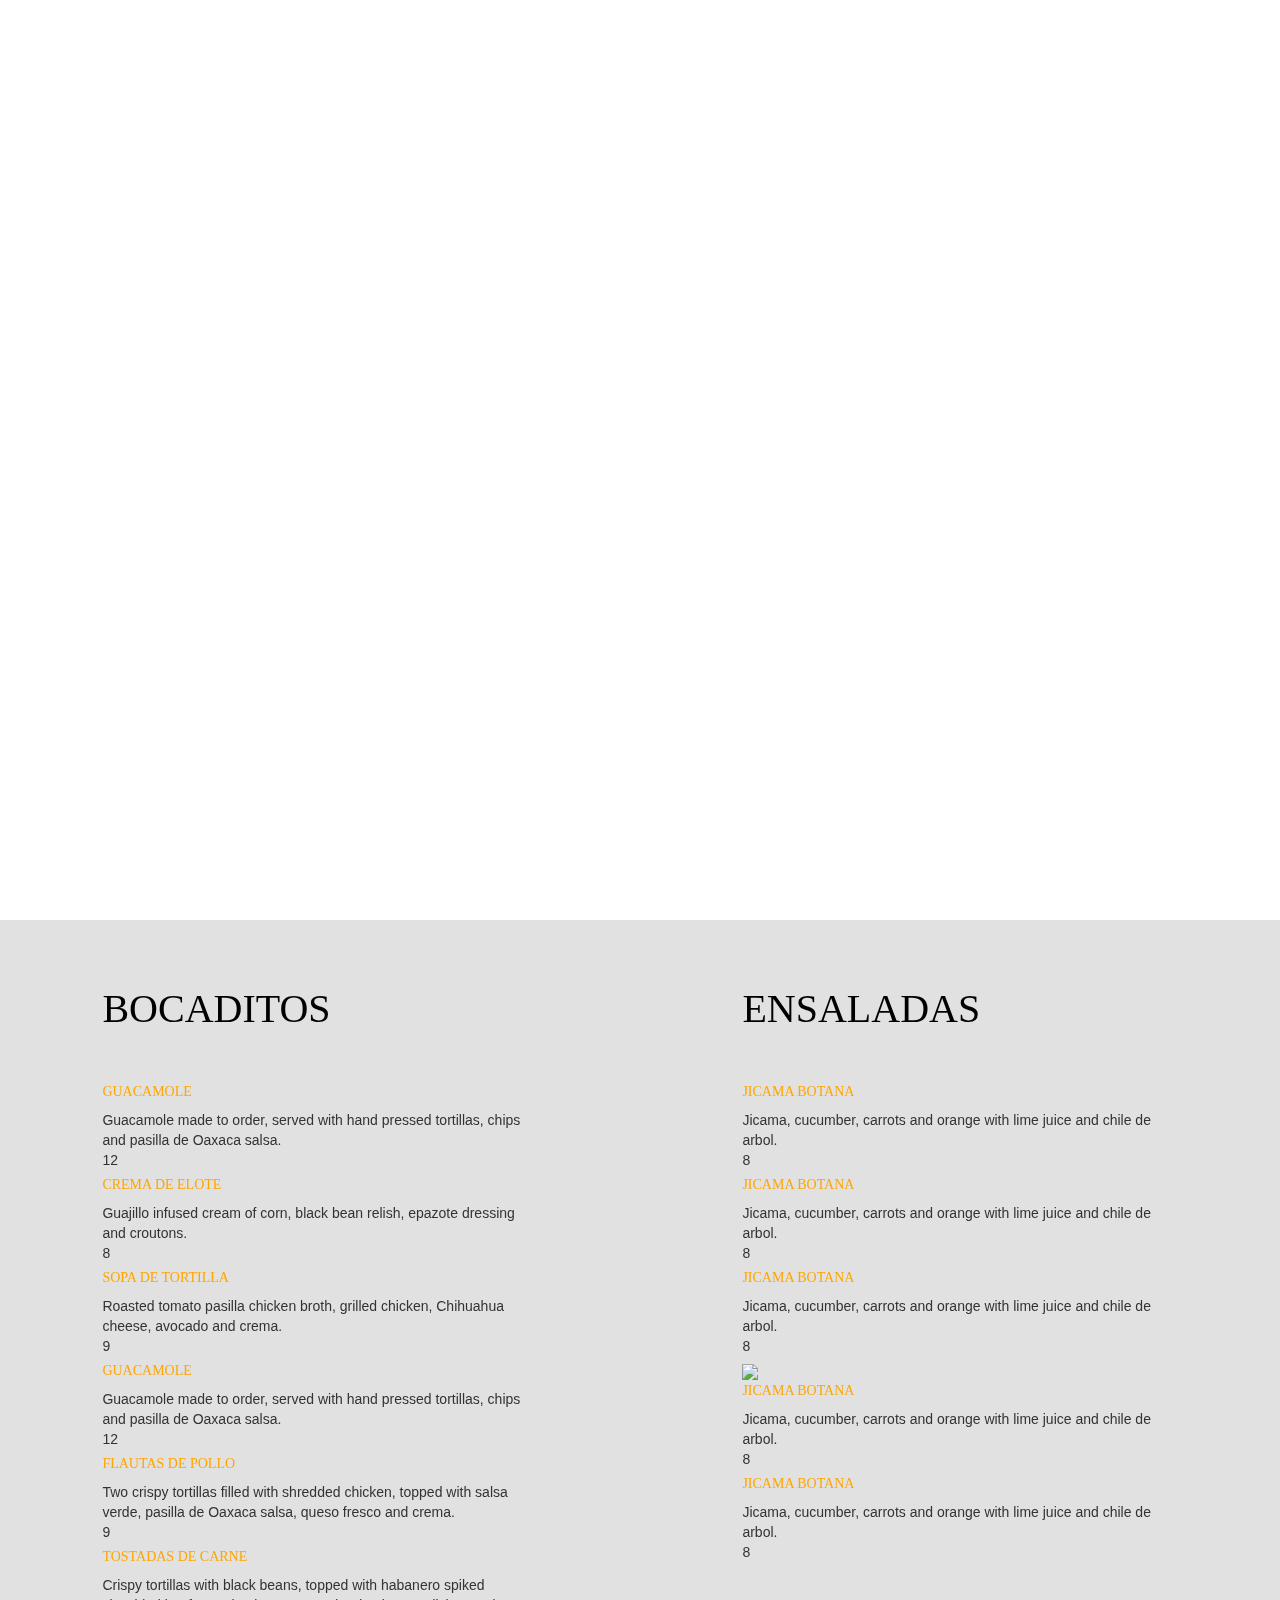
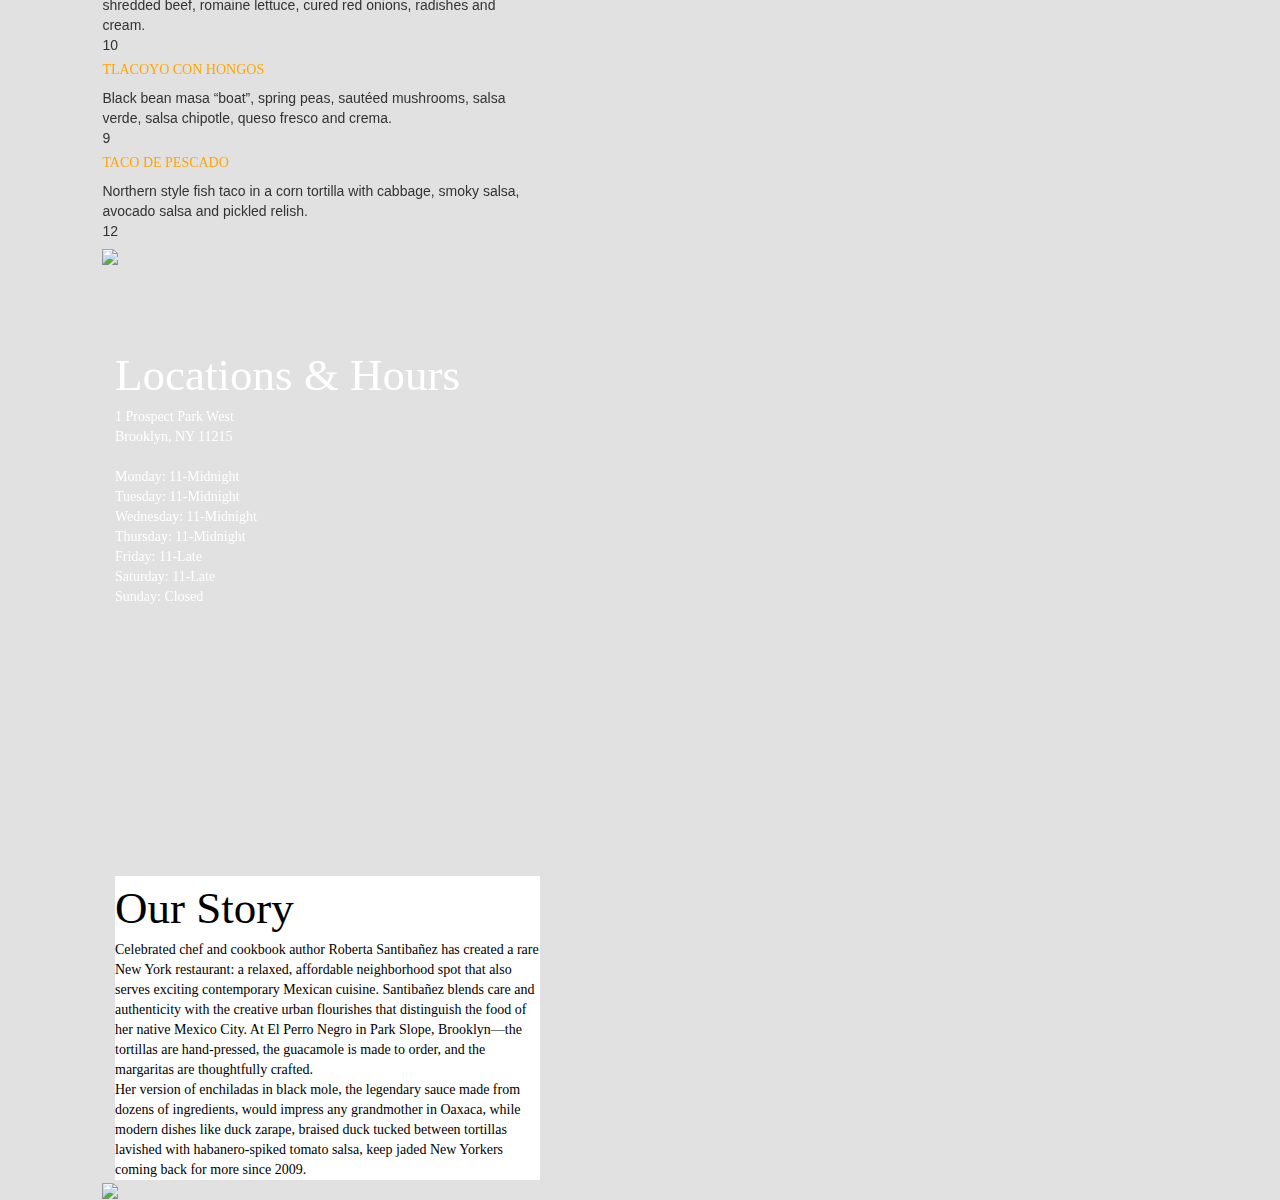
==== restaurant.html @ 5f1216ae "Cloned files to host" ====
<!doctype html>
<html>
<head>
	<meta http-equiv="X-UA-Compatible" content="IE=edge,chrome=1">
	<title>El Perro Negro</title>
	<meta name="description" content="A cool startup site">
	<link rel="stylesheet" href="http://maxcdn.bootstrapcdn.com/font-awesome/4.3.0/css/font-awesome.min.css">
	<link rel="stylesheet" href="https://maxcdn.bootstrapcdn.com/bootstrap/3.3.4/css/bootstrap.min.css">
	<link rel="stylesheet" href="css/main.css">
	<link href='http://fonts.googleapis.com/css?family=IM+Fell+DW+Pica+SC' rel='stylesheet' type='text/css'>
</head>
<body>
	<div class="row">
		<div class="col-sm-12 col-xs-12 header">
			<a href="#menu">Menu</a>
			<a href="http://www.com">Locations & Hours</a>
			<a href="http://www.com">Our Story</a>
		</div>
	</div>

	<div class="background">
		<video autoplay muted>
			<source src="assets/videos/mexicanfood.mp4">
		</video>
		<div class="title">
			<h3>EST. 2015</h3>
			<h1>El Perro Negro</h1>
			<h2>COMIDA MEXICANA</h2>
		</div>
	</div>

		<div class="row menu">
			<div class="col-sm-6">
				<div class="food">BOCADITOS</div>
				<div class="food-item" id="guac" >GUACAMOLE</div>
				<div class="food-description">Guacamole made to order, served with hand pressed tortillas, chips and pasilla de Oaxaca salsa.<br>12</div>

				<div class="food-item">CREMA DE ELOTE</div>
				<div class="food-description">Guajillo infused cream of corn, black bean relish, epazote dressing and croutons.<br>8</div>

				<div class="food-item">SOPA DE TORTILLA</div>
				<div class="food-description">Roasted tomato pasilla chicken broth, grilled chicken, Chihuahua cheese, avocado and crema.<br>9</div>

				<div class="food-item">GUACAMOLE</div>
				<div class="food-description">Guacamole made to order, served with hand pressed tortillas, chips and pasilla de Oaxaca salsa.<br>12</div>

				<div class="food-item">FLAUTAS DE POLLO</div>
				<div class="food-description">Two crispy tortillas filled with shredded chicken, topped with salsa verde, pasilla de Oaxaca salsa, queso fresco and crema.<br>9</div>

				<div class="food-item">TOSTADAS DE CARNE</div>
				<div class="food-description">Crispy tortillas with black beans, topped with habanero spiked shredded beef, romaine lettuce, cured red onions, radishes and cream.<br>10</div>

				<div class="food-item">TLACOYO CON HONGOS</div>
				<div class="food-description">Black bean masa “boat”, spring peas, sautéed mushrooms, salsa verde, salsa chipotle, queso fresco and crema.<br>9</div>

				<div class="food-item">TACO DE PESCADO</div>
				<div class="food-description">Northern style fish taco in a corn tortilla with cabbage, smoky salsa, avocado salsa and pickled relish.<br>12</div>
				<img src="assets/images/lime.jpg">
			</div>

			<div class="col-sm-6">
				<div class="food">ENSALADAS</div>
				<div class="food-item">JICAMA BOTANA</div>
				<div class="food-description">Jicama, cucumber, carrots and orange with lime juice and chile de arbol.<br>8</div>

				<div class="food-item">JICAMA BOTANA</div>
				<div class="food-description">Jicama, cucumber, carrots and orange with lime juice and chile de arbol.<br>8</div>

				<div class="food-item">JICAMA BOTANA</div>
				<div class="food-description">Jicama, cucumber, carrots and orange with lime juice and chile de arbol.<br>8</div>
				
				<img src="assets/images/pepper.jpg">

				<div class="food-item">JICAMA BOTANA</div>
				<div class="food-description">Jicama, cucumber, carrots and orange with lime juice and chile de arbol.<br>8</div>

				<div class="food-item">JICAMA BOTANA</div>
				<div class="food-description">Jicama, cucumber, carrots and orange with lime juice and chile de arbol.<br>8</div>

			</div>

			<div class="row">
				<div class="col-sm-12 middle">
					<div class="col-sm-6">
						<div class="location">Locations & Hours</div>
						<div class="location-hours">
						1 Prospect Park West<br>
						Brooklyn, NY 11215</br>
						</br>
						
						Monday: 11-Midnight<br>
						Tuesday: 11-Midnight<br>
						Wednesday: 11-Midnight<br>
						Thursday: 11-Midnight<br>
						Friday: 11-Late<br>
						Saturday: 11-Late<br>
						Sunday: Closed<br>
						</div>
					</div>
					
					<div class="col-sm-6">
						<div class="map">
						<iframe width="500" height="450" frameborder="0" style="border:0" src="https://www.google.com/maps/embed/v1/place?q=1%20Prospect%20Park%20West%2C%20Brooklyn%2C%20NY%2C%20United%20States&key=AIzaSyAyMqsrJ7lbNvwF6_7d_Y1I3LHIHA5FS0o"></iframe>
						</div>
					</div>
				
				</div>
			</div>

			<div class="row">
				<div class="col-sm-12 bottom">
					<div class="col-sm-6">
						<div class="ourstory">Our Story</div>
						<div class="story">Celebrated chef and cookbook author Roberta Santibañez has created a rare New York restaurant: a relaxed, affordable neighborhood spot that also serves exciting contemporary Mexican cuisine. Santibañez blends care and authenticity with the creative urban flourishes that distinguish the food of her native Mexico City. At El Perro Negro in Park Slope, Brooklyn—the tortillas are hand-pressed, the guacamole is made to order, and the margaritas are thoughtfully crafted.</br>
						Her version of enchiladas in black mole, the legendary sauce made from dozens of ingredients, would impress any grandmother in Oaxaca, while modern dishes like duck zarape, braised duck tucked between tortillas lavished with habanero-spiked tomato salsa, keep jaded New Yorkers coming back for more since 2009.</div>
					</div>
				</div>
					<div class="col-sm-6">
						<img src="assets/images/chef2.jpg">
						</div>
					</div>
			</div>


					<!-- QUESO FUNDIDO CON CHORIZO
					Oaxaca and Chihuahua cheeses baked with chorizo, with soft corn tortillas and fresh tomatillo serrano salsa (substitute chorizo with sautéed mushrooms).
					13

					ZARAPE DE PATO
					Soft corn tortillas filled with braised duck with roasted tomato-habanero cream sauce.
					12

					SALPICON DE PESCADO
					Chopped white fish with lime juice, onions, serrano chiles, cilantro and hand pressed corn tortillas.
					12

					REQUESON AL HORNO
					Baked ricotta topped with tortilla crisps, red onions, serranos and cilantro.
					13


					SIDES

					NOPALITOS
					Sliced prickly pear cactus pads, teardrop tomatoes, red onions, cilantro, crispy pasilla peppers, olive oil and lime juice.
					7

					ESQUITES
					Corn kernels cooked in a butter epazote broth, chile de arbol and queso fresco mayonnaise.
					7

					ESPINACA CON HONGOS
					Sautéed spinach and mixed mushrooms.
					7

					PLATANOS FRITOS
					Sweet plantains with cream and queso fresco.
					9


					ENSALADAS

					JICAMA BOTANA
					Jicama, cucumber, carrots and orange with lime juice and chile de arbol.
					8

					BETABELES
					Roasted red and golden beets, avocados, epazote goat cheese balls, lime juice and olive oil dressing.
					9

					ENSALADA DE AGUACATE Y ZANAHORIAS
					Avocados, roasted carrots, toasted pecans, soft goat cheese and romaine hearts drizzled with a lime mustard vinaigrette.
					10

					ENSALADA FONDA
					Arugula, radishes and red onions tossed with a simple lemon, olive oil vinaigrette.
					9

					All Salads Available With: Grilled Chicken (9), Grilled Skirt Steak (10), or Grilled Jumbo Shrimp (12)
					20


					ENTRÉES

					ENCHILADAS SUIZAS
					Pulled chicken filled tortillas, creamy tomatillo sauce, baked with Chihuahua and Oaxaca cheeses.
					19

					ENCHILADAS DE MOLE NEGRO OAXAQUEÑO
					Soft corn tortillas filled with braised chicken topped with a stone ground Oaxacan black mole, chopped onions, cream, queso fresco, cilantro and sesame seeds.
					21

					ENCHILADAS VEGETERIANAS
					Soft corn tortillas filled with roasted eggplant, zucchini, chayote and diced potatoes, served with chopped cauliflower, cilantro, queso fresco & crema. Topped with your choice of tomatillo serrano sauce or roasted tomato habanero sauce.
					19

					POLLO NORTEÑO
					Boneless achiote marinated chicken tossed with melted Chihuahua cheese. Served in a skillet topped with chiles serranos “toreados” and cured red onions, with warm hand pressed tortillas.
					21

					CARNESE ASADA CON HONGOS
					Grilled skirt steak with a sweet corn mushroom sauce, served with green bean escabeche.
					24

					FILETE CON MOLE Y GUACAMOLE
					Seared beef tenderloin medallions Oaxacan black mole, tomatillo guacamole, creamy white rice and sesame seeds.
					26

					COCHINITA PIBIL
					Yucatan style achiote marinated slow baked pork shoulder with oregano pickled onions, with warm hand pressed tortillas.
					21

					PESCADO EN POZOLE VERDE
					Pan seared red snapper over a spicy hominy stew with shiitake mushrooms, diced zucchini and spinach. Garnished with ground pumpkin seeds and roasted jalapeños.
					22

					CAMARONES ADOBADOS
					Yucatan style pan seared jumbo shrimp, served over spicy creamy green rice and black bean velvet sauce.
					23

					CALLOS Y CAMARONES
					Pan seared diver scallops and jumbo shrimp over an avocado serrano sauce topped with smoky chorizo-lemon dressing. Served with julienned apples and radishes.
					25

					/* LOCATION & HOURS */

					Location & Hours

					1 Prospect Park West
					Brooklyn, NY 11215

					Monday: 11-Midnight
					Tuesday: 11-Midnight
					Wednesday: 11-Midnight
					Thursday: 11-Midnight
					Friday: 11-Late
					Saturday: 11-Late
					Sunday: Closed

					/* OUR STORY */
					Celebrated chef and cookbook author Roberta Santibañez has created a rare New York restaurant: a relaxed, affordable neighborhood spot that also serves exciting contemporary Mexican cuisine. Santibañez blends care and authenticity with the creative urban flourishes that distinguish the food of her native Mexico City. At El Perro Negro in Park Slope, Brooklyn—the tortillas are hand-pressed, the guacamole is made to order, and the margaritas are thoughtfully crafted.

					Her version of enchiladas in black mole, the legendary sauce made from dozens of ingredients, would impress any grandmother in Oaxaca, while modern dishes like duck zarape, braised duck tucked between tortillas lavished with habanero-spiked tomato salsa, keep jaded New Yorkers coming back for more since 2009. -->
				</body>
				</html>
---- css/main.css ----
html, body {
	font-family: 'IM Fell DW Pica SC', serif;	
}
.header {
	position: fixed;
	left: 44%;
}
.background {
	height: 100vh;
}
video {
  	position: fixed;
  	top: 0;
  	left: 0;
  	min-width: 100%;
  	min-height: 100%;
	width: auto;
	height: auto;
	z-index: -1;
}
a:link {
	color: white; 
	background-color:transparent; 
	text-decoration:none; 
	font-size: 24px;
}
a {
	margin-right: 4%;
}
.title {
	position: relative;
  	top: 50%;
  	transform: translateY(-50%);
}
.row {
	margin-left: 0;
	margin-right: 0;
}
h3, h1, h2 {
	text-align: center;
	color: white;
}
h3 {
	font-size: 40px;
}
h1 {
	font-size: 70px;
}
h2 {
	font-size: 30px;
}
.menu {
	background-color: #e1e1e1;
}
.col-sm-6 {
	padding-left: 8%;
	padding-right: 8%;
}
.food {
	color: black;
	font-size: 40px;
	margin-bottom: 45px;
	margin-top: 60px;
}
.food-item {
	color: orange;
	margin-bottom: 8px;
}
.food-description {
	margin-bottom: 5px;
	font-family: arial;
}
.img {
	width: 90%;
}
.col-sm-12 {
	color: white;
}
.middle {
	background-image: url("../assets/images/bg.jpg");
	padding-top: 6%;
	padding-bottom: 6%;

}
.location {
	font-style: arial;
	font-size: 45px;
}
.bottom {
	background-image: url("../assets/images/blanket.jpg")
}
.ourstory {
	color: black;
	font-size: 45px;
	background-color: white;
}
.story {
	color: black;
	background-color: white;
	font-style: verdana;
}
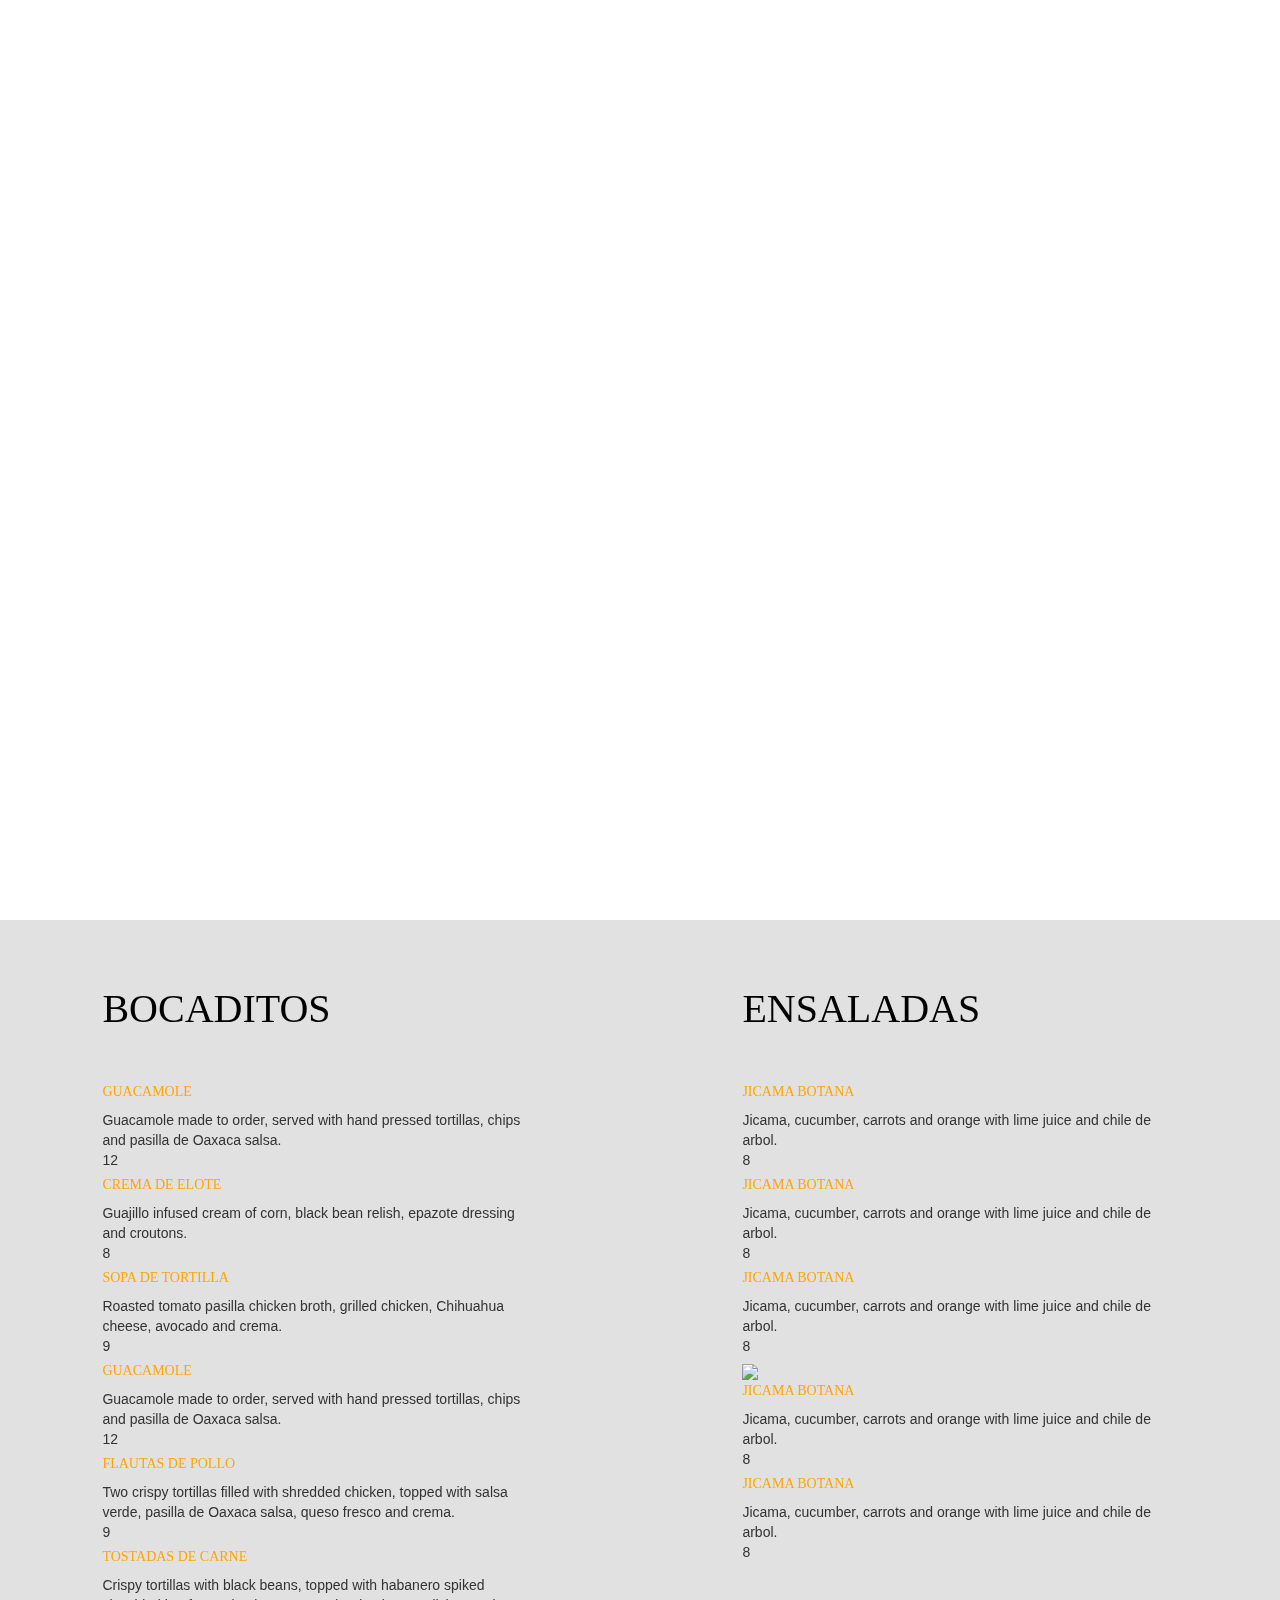
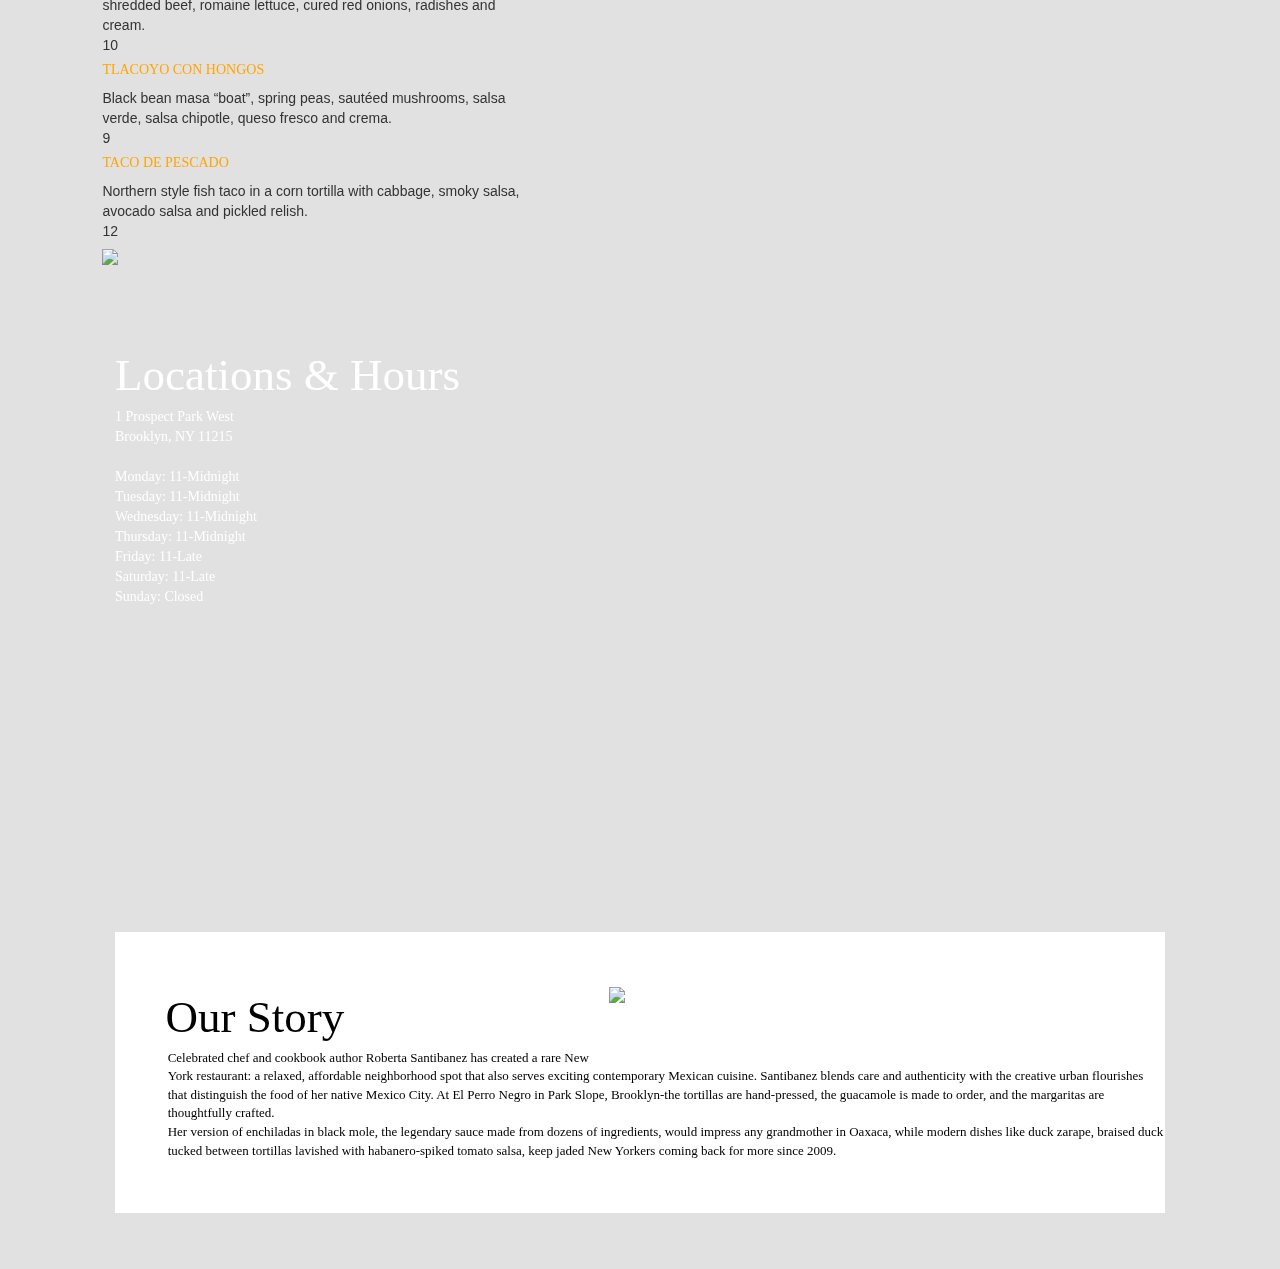
==== commit e5e09b8e: "Hosted Files" ====
--- a/restaurant.html
+++ b/restaurant.html
@@ -10,15 +10,22 @@
 	<link href='http://fonts.googleapis.com/css?family=IM+Fell+DW+Pica+SC' rel='stylesheet' type='text/css'>
 </head>
 <body>
-	<div class="row">
-		<div class="col-sm-12 col-xs-12 header">
-			<a href="#menu">Menu</a>
-			<a href="http://www.com">Locations & Hours</a>
-			<a href="http://www.com">Our Story</a>
+	<!-- <div class="row">
+		<div class="col-sm-12 col-xs-12 header clearfix">
+			<nav class="nav">
+				<a href="#menu">Menu</a>
+				<a href="http://www.com">Locations & Hours</a>
+				<a href="http://www.com">Our Story</a>
+			</nav>
 		</div>
-	</div>
+	</div> -->
 
 	<div class="background">
+		<nav class="nav">
+				<a href="#menu">Menu</a>
+				<a href="http://www.com">Locations & Hours</a>
+				<a href="http://www.com">Our Story</a>
+			</nav>
 		<video autoplay muted>
 			<source src="assets/videos/mexicanfood.mp4">
 		</video>
@@ -100,7 +107,7 @@
 					
 					<div class="col-sm-6">
 						<div class="map">
-						<iframe width="500" height="450" frameborder="0" style="border:0" src="https://www.google.com/maps/embed/v1/place?q=1%20Prospect%20Park%20West%2C%20Brooklyn%2C%20NY%2C%20United%20States&key=AIzaSyAyMqsrJ7lbNvwF6_7d_Y1I3LHIHA5FS0o"></iframe>
+						<iframe width="100%" height="450" frameborder="0" style="border:0" src="https://www.google.com/maps/embed/v1/place?q=1%20Prospect%20Park%20West%2C%20Brooklyn%2C%20NY%2C%20United%20States&key=AIzaSyAyMqsrJ7lbNvwF6_7d_Y1I3LHIHA5FS0o"></iframe>
 						</div>
 					</div>
 				
@@ -109,16 +116,20 @@
 
 			<div class="row">
 				<div class="col-sm-12 bottom">
-					<div class="col-sm-6">
-						<div class="ourstory">Our Story</div>
-						<div class="story">Celebrated chef and cookbook author Roberta Santibañez has created a rare New York restaurant: a relaxed, affordable neighborhood spot that also serves exciting contemporary Mexican cuisine. Santibañez blends care and authenticity with the creative urban flourishes that distinguish the food of her native Mexico City. At El Perro Negro in Park Slope, Brooklyn—the tortillas are hand-pressed, the guacamole is made to order, and the margaritas are thoughtfully crafted.</br>
-						Her version of enchiladas in black mole, the legendary sauce made from dozens of ingredients, would impress any grandmother in Oaxaca, while modern dishes like duck zarape, braised duck tucked between tortillas lavished with habanero-spiked tomato salsa, keep jaded New Yorkers coming back for more since 2009.</div>
+					<div class="row innerbox">
+						<div class="box">
+							<div class="chef clearfix">
+							<img src="assets/images/chef2.jpg">
+							</div>
+							<div class="ourstory">Our Story</div>
+							<div class="story">Celebrated chef and cookbook author Roberta Santibanez has created a rare New York restaurant: a relaxed, affordable neighborhood spot that also serves exciting contemporary Mexican cuisine. Santibanez blends care and authenticity with the creative urban flourishes that distinguish the food of her native Mexico City. At El Perro Negro in Park Slope, Brooklyn-the tortillas are hand-pressed, the guacamole is made to order, and the margaritas are thoughtfully crafted.</br>
+							Her version of enchiladas in black mole, the legendary sauce made from dozens of ingredients, would impress any grandmother in Oaxaca, while modern dishes like duck zarape, braised duck tucked between tortillas lavished with habanero-spiked tomato salsa, keep jaded New Yorkers coming back for more since 2009.</div>
+							<!-- <div class="chef clearfix">
+							<img src="assets/images/chef2.jpg">
+							</div> -->
+						</div>
 					</div>
 				</div>
-					<div class="col-sm-6">
-						<img src="assets/images/chef2.jpg">
-						</div>
-					</div>
 			</div>
 
 
--- a/css/main.css
+++ b/css/main.css
@@ -1,9 +1,29 @@
 html, body {
 	font-family: 'IM Fell DW Pica SC', serif;	
 }
+.clearfix:before,
+.clearfix:after {
+  content: "";
+  display: table;
+}
+ 
+.clearfix:after {
+  clear: both;
+}
+ 
+.clearfix {
+  zoom: 1; /* ie 6/7 */
+}
 .header {
-	position: fixed;
-	left: 44%;
+	padding: 0;
+}
+.nav {
+  display: inline-block;
+  float: right;
+  box-sizing: border-box;
+  position: fixed;
+  right: 5px;
+  z-index: 2;
 }
 .background {
 	height: 100vh;
@@ -22,10 +42,10 @@
 	color: white; 
 	background-color:transparent; 
 	text-decoration:none; 
-	font-size: 24px;
+	font-size: 23px;
 }
 a {
-	margin-right: 4%;
+	padding-right: 5%;
 }
 .title {
 	position: relative;
@@ -70,7 +90,7 @@
 	margin-bottom: 5px;
 	font-family: arial;
 }
-.img {
+img {
 	width: 90%;
 }
 .col-sm-12 {
@@ -87,16 +107,67 @@
 	font-size: 45px;
 }
 .bottom {
-	background-image: url("../assets/images/blanket.jpg")
+	background-image: url("../assets/images/blanket.jpg");
+	background-size: cover;
+	padding-top: 4.4%;
+  	padding-left: 9%;
+  	padding-right: 9%;
+  	padding-bottom: 4.4%;
+}
+.innerbox {
+	background-color: white;
+}
+.box {
+
 }
 .ourstory {
 	color: black;
 	font-size: 45px;
 	background-color: white;
+	padding-left: 4.8%;
+	padding-top: 5%;
+
 }
 .story {
 	color: black;
 	background-color: white;
-	font-style: verdana;
+	font-family: verdana;
+	font-size: 13px;
+	padding-bottom: 5%;
+  	padding-left: 5%;
 }
+.chef {
+	float: right;
+	width: 53%;
+  	padding-top: 5%;
+  	margin-left: 10px;
+  	margin-bottom: 5%;
+}
+@media (max-width: 767px) {
+  .chef {
+    float: none;
+    width: 100%;
+    text-align: center;
+  }
+  .food-item {
+  	font-size: 30px;
+  }
+  .food-description {
+  	font-size: 23px;
+  }
+  .location-hours {
+  	font-size: 20px;
+  }
+  .story {
+  	font-size: 16px;
+  }
+  .background {
+  	background-image: url("../assets/images/bg.jpg");
+  }
+  video {
+  	display: none;
+  }
+  .nav {
 
+  }
+}